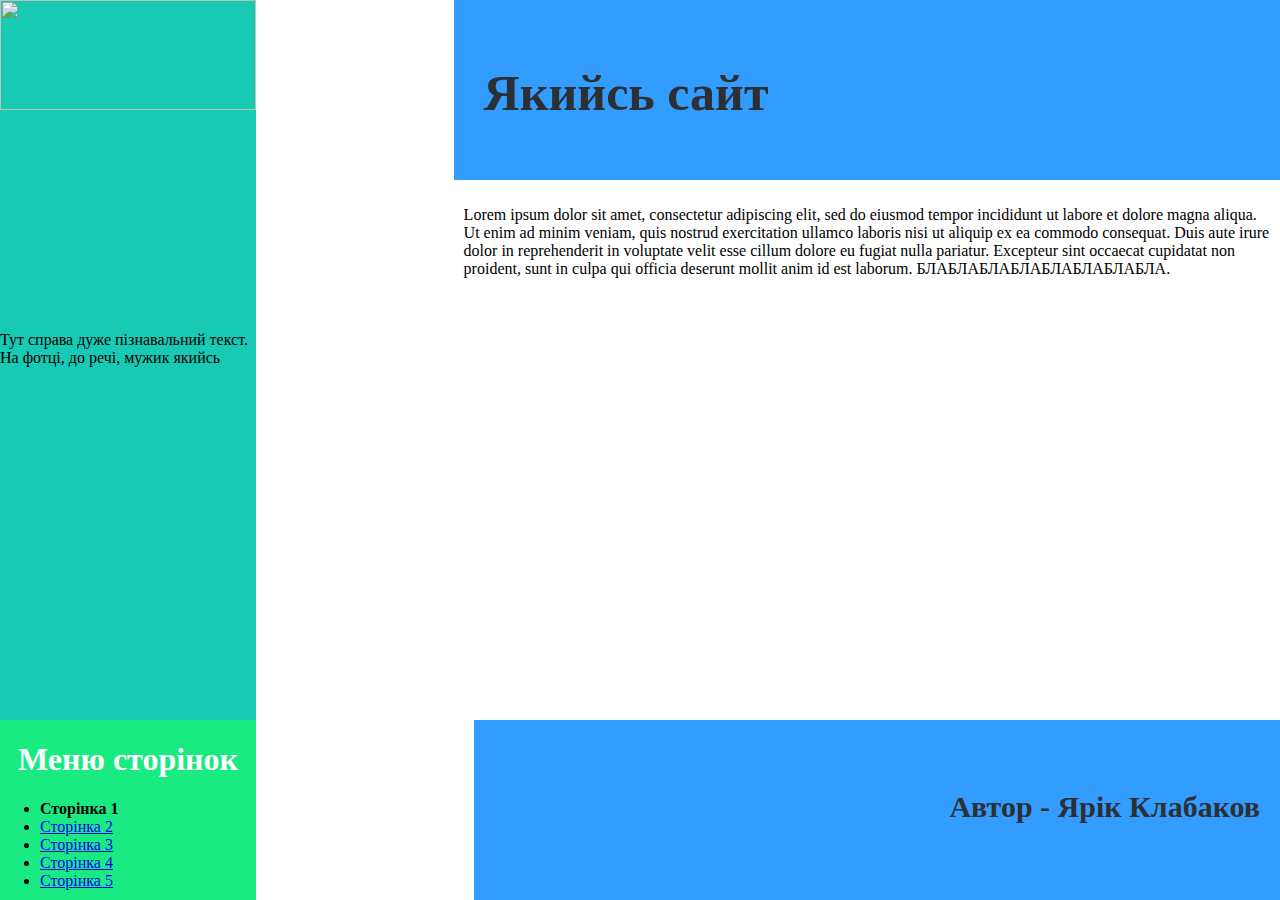
==== index.html @ acf66ecc "new" ====
<!DOCTYPE html>
<html lang="uk">
    <head>
        <meta charset="UTF-8">
        <title>Title</title>
        <link rel="stylesheet" href="style.css">
    </head>

    <body>
        <div class="right">
            <header>
                <div>
                    <h1>
                        Якийсь сайт
                    </h1>
                </div>
            </header>

            <main>
                <p>Lorem ipsum dolor sit amet, consectetur adipiscing elit, sed do eiusmod tempor incididunt ut labore et dolore
                    magna aliqua. Ut enim ad minim veniam, quis nostrud exercitation ullamco laboris nisi ut aliquip ex ea commodo
                    consequat. Duis aute irure dolor in reprehenderit in voluptate velit esse cillum dolore eu fugiat nulla
                    pariatur. Excepteur sint occaecat cupidatat non proident, sunt in culpa qui officia deserunt mollit anim id est
                    laborum. БЛАБЛАБЛАБЛАБЛАБЛАБЛАБЛА.</p>
            </main>

            <footer>
            <h3>Автор - Ярік Клабаков</h3>
        </footer>
        </div>

        <div class="left">
            <img src="pngtree-an-interesting-man-in-a-bathroom-being-attacked-by-a-large-image_2957470.jpg">
            <aside class="left_side">
                <p>
                    Тут справа дуже пізнавальний текст. На фотці, до речі, мужик якийсь
                </p>
            </aside>

            <aside class="left_bottom">
            <h1>Меню сторінок</h1>
            <nav>
                <ul>
                    <li><b>Сторінка 1</b></li>
                    <li><a href="Page2.html">Сторінка 2</a></li>
                    <li><a href="Page3.html">Сторінка 3</a></li>
                    <li><a href="Page4.html">Сторінка 4</a></li>
                    <li><a href="Page5.html">Сторінка 5</a></li>
                </ul>
            </nav>
        </aside>
        </div>
    </body>
</html>
---- style.css ----
body {
    height: 100%;
    margin: 0;
    padding: 0;
    overflow-x: hidden;
}

header {
    background-color: #339cff;
    height: 160px;
    font-size: 20px;
    padding: 10px;
    width: 63%;
    margin-left: auto;
    margin-right: 0;
}
header h1 {
    font-size: 50px;
    position: relative;
    top: 20px;
    left: 20px;
    color: #2c3034;
}

main {
    padding: 10px;
    width: 63%;
    margin-left: auto;
    margin-right: 0;
    flex-grow: 1;
}

.left {
    background-color: #18cab4;
    height: 100%;
    width: 20%;
    position: absolute;
    top: 0;
}

.left img {
    width: 100%;
    height: 35%;
}

.left_side{
    height: 20%;
}
.left_bottom {
    background-color: #19ea82;
    height: 20%;
    width: 100%;
    position: absolute;
    bottom: 0;
}
.left_bottom h1 {
    text-align: center;
    color: white;
}

footer {
    background-color: #339cff;
    height: 20%;
    width: 63%;
    margin-left: auto;
    position: absolute;
    bottom: 0;
    right: 0;
}
footer h3 {
    text-align: right;
    font-size: 30px;
    position: relative;
    top: 40px;
    right: 20px;
    color: #2c3034;
}
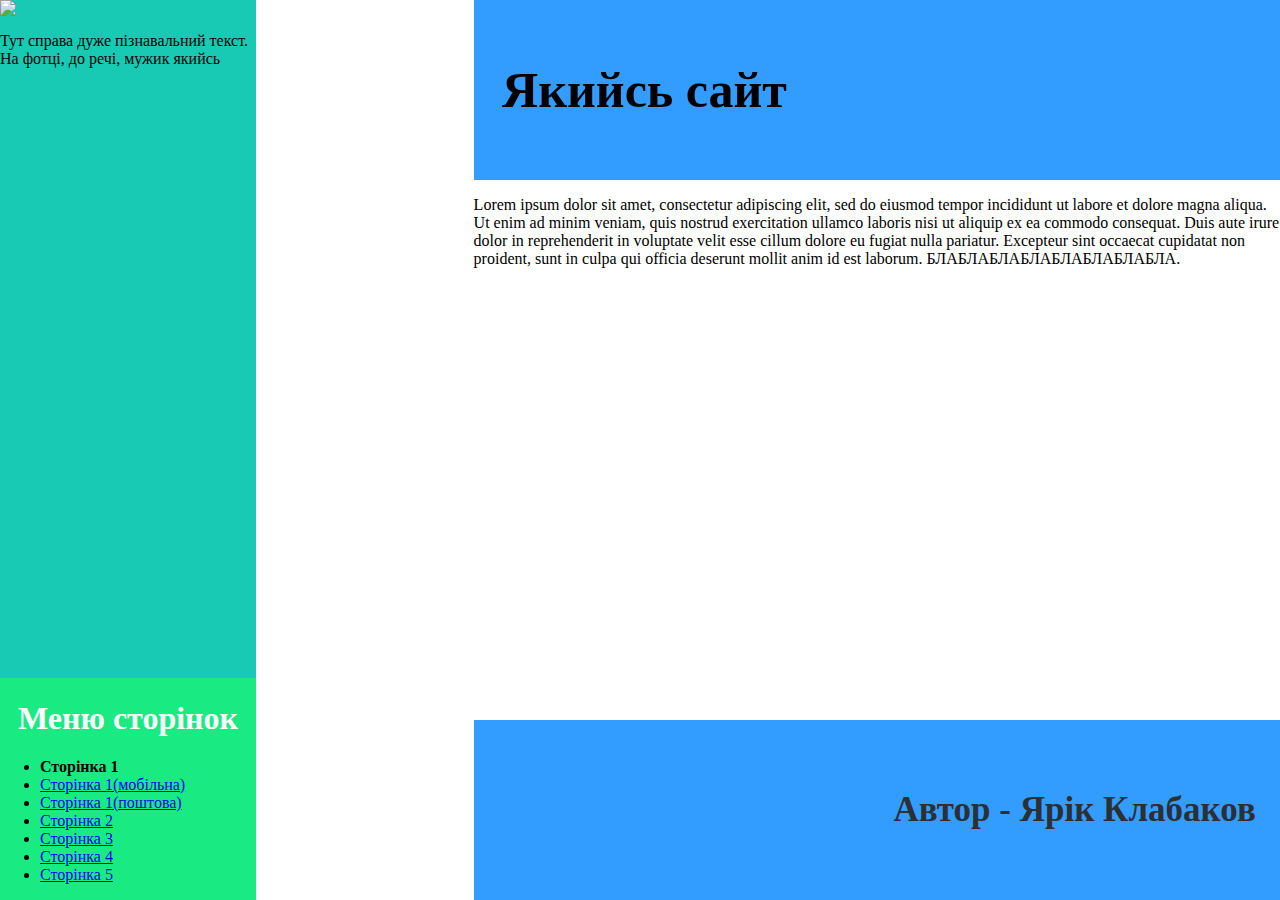
==== commit 603ea4b3: "tested then continued" ====
--- a/index.html
+++ b/index.html
@@ -3,7 +3,7 @@
     <head>
         <meta charset="UTF-8">
         <title>Title</title>
-        <link rel="stylesheet" href="style.css">
+        <link rel="stylesheet" href="Flexbox.css">
     </head>
 
     <body>
@@ -42,6 +42,8 @@
             <nav>
                 <ul>
                     <li><b>Сторінка 1</b></li>
+                    <li><a href="index_mobile.html">Сторінка 1(мобільна)</a></li>
+                    <li><a href="index_mail.html">Сторінка 1(поштова)</a></li>
                     <li><a href="Page2.html">Сторінка 2</a></li>
                     <li><a href="Page3.html">Сторінка 3</a></li>
                     <li><a href="Page4.html">Сторінка 4</a></li>
--- a/Flexbox.css
+++ b/Flexbox.css
@@ -0,0 +1,83 @@
+.right {
+    display: flex;
+    flex-direction: column;
+    align-items: flex-end;
+    margin: 0;
+    height: 100vh;
+    width: 63vw;
+    position: absolute;
+    right: 0;
+    top: 0;
+}
+
+header {
+    display: flex;
+    background-color: #339cff;
+    width: 63vw;
+    height: 20vh;
+    position: relative;
+    align-items: center;
+}
+header h1{
+    display: inline-block;
+    position: relative;
+    font-size: 50px;
+    margin: 0;
+    left: 10%;
+}
+
+main {
+    flex: 1;
+    width: 63vw;
+    position: relative;
+}
+
+footer {
+    display: flex;
+    background-color: #339cff;
+    height: 20vh;
+    width: 63vw;
+    position: relative;
+    align-items: center;
+    justify-content: end;
+}
+footer h3{
+    display: inline-block;
+    position: relative;
+    margin: 0;
+    font-size: 35px;
+    color: #2c3034;
+    right: 3%;
+}
+
+.left{
+    display: flex;
+    flex-direction: column;
+    justify-content: space-between;
+    background-color: #18cab4;
+    height: 100%;
+    width: 20%;
+    align-items: flex-start;
+    position: absolute;
+    left: 0;
+    top: 0;
+}
+.left img{
+    width: 100%;
+    flex-grow: 1;
+}
+.left_side{
+    display: flex;
+    height: 80%
+}
+
+
+.left_bottom{
+    background-color: #19ea82;
+    flex-grow: 1;
+    width: 100%;
+}
+.left_bottom h1{
+    text-align: center;
+    color: white;
+}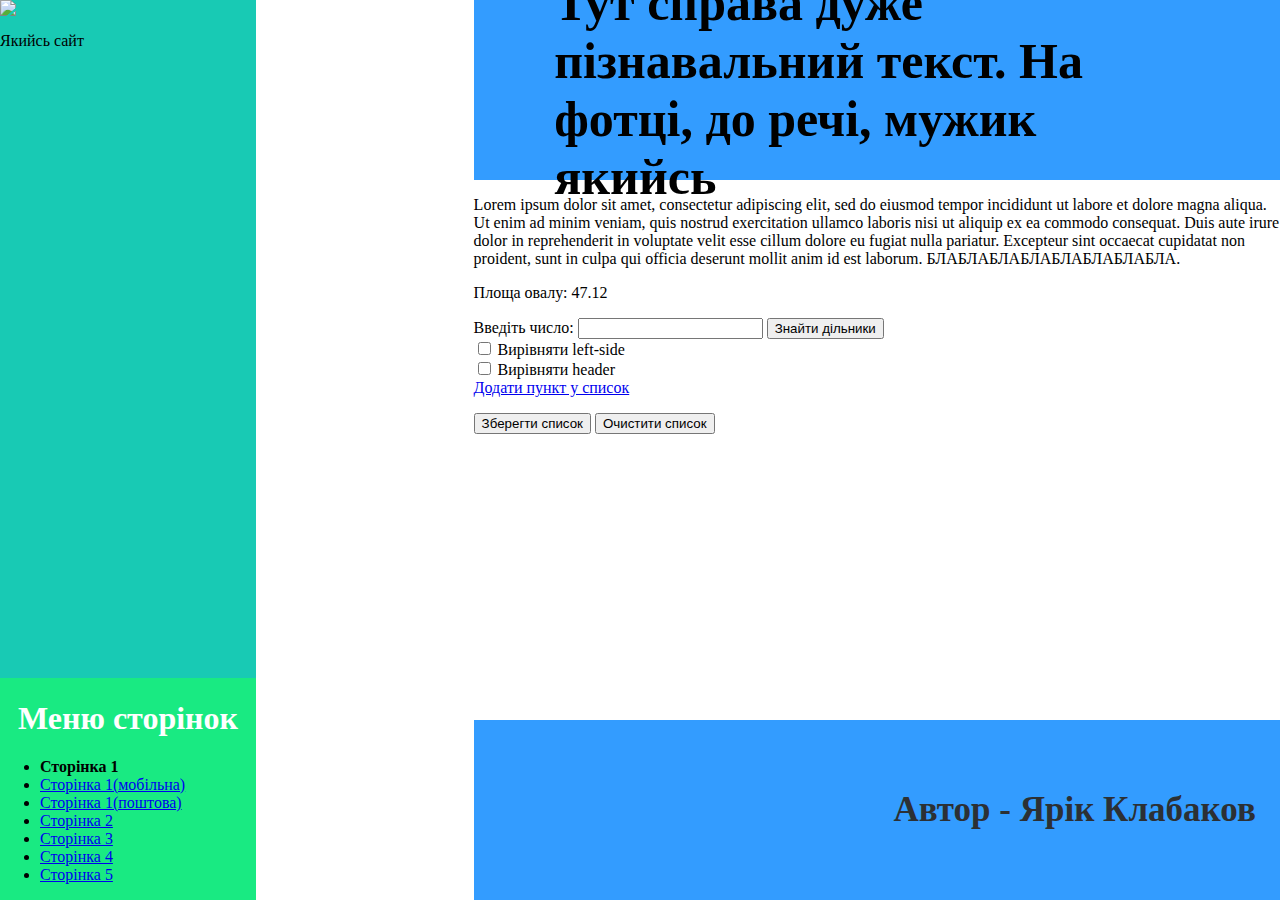
==== commit c009e509: "created" ====
--- a/index.html
+++ b/index.html
@@ -22,6 +22,22 @@
                     consequat. Duis aute irure dolor in reprehenderit in voluptate velit esse cillum dolore eu fugiat nulla
                     pariatur. Excepteur sint occaecat cupidatat non proident, sunt in culpa qui officia deserunt mollit anim id est
                     laborum. БЛАБЛАБЛАБЛАБЛАБЛАБЛАБЛА.</p>
+                <div id="area"></div>
+
+                <form id="divisorsForm">
+                    <label>Введіть число: <input type="number" id="numberInput" min="1" required></label>
+                    <button type="button" onclick="findDivisors()">Знайти дільники</button>
+                </form>
+
+                <form id="alignmentForm">
+                    <label><input type="checkbox" id="alignLeftSide"> Вирівняти left-side</label><br>
+                    <label><input type="checkbox" id="alignHeader"> Вирівняти header</label>
+                </form>
+
+                <a href="#" onclick="addListElement()">Додати пункт у список</a>
+                <ul id="unorderedList"></ul>
+                <button onclick="saveList()">Зберегти список</button>
+                <button onclick="clearList()">Очистити список</button>
             </main>
 
             <footer>
@@ -54,3 +70,147 @@
         </div>
     </body>
 </html>
+
+
+<!--Зміна місцями блока 1 та 2-->
+<script>
+    document.addEventListener("DOMContentLoaded", () => {
+
+        const headerText = document.querySelector("header h1");
+        const leftSideText = document.querySelector("aside.left_side p");
+
+        const headerContent = headerText.textContent;
+        const leftSideContent = leftSideText.textContent;
+
+        headerText.textContent = leftSideContent;
+        leftSideText.textContent = headerContent;
+    });
+</script>
+
+<!--Розрахунок площі овала-->
+<script>
+    function calculateOvalArea() {
+        const a = 5;
+        const b = 3;
+        const area = Math.PI * a * b;
+
+        const blockMain = document.getElementById("area");
+        const resultParagraph = document.createElement("p");
+        resultParagraph.textContent = `Площа овалу: ${area.toFixed(2)}`;
+        blockMain.appendChild(resultParagraph);
+    }
+
+    calculateOvalArea();
+</script>
+
+<!--Розрахунок дільників-->
+<script>
+    function findDivisors() {
+        const number = parseInt(document.getElementById("numberInput").value);
+        if (isNaN(number) || number < 1) {
+            alert("Будь ласка, введіть натуральне число.");
+            return;
+        }
+
+        let divisors = [];
+        for (let i = 1; i <= number; i++) {
+            if (number % i === 0) divisors.push(i);
+        }
+
+        alert(`Дільники числа ${number}: ${divisors.join(", ")}`);
+
+        // Збереження у cookies
+        document.cookie = `divisors=${divisors.join(", ")}; path=/; max-age=3600`;
+    }
+
+    document.addEventListener("DOMContentLoaded", () => {
+        const cookies = document.cookie.split("; ").find((row) => row.startsWith("divisors="));
+        if (cookies) {
+            const savedData = cookies.split("=")[1];
+            const deleteData = confirm(`Збережені дільники: ${savedData}. Видалити дані з cookies?`);
+
+            if (deleteData) {
+                document.cookie = "divisors=; path=/; max-age=0"; // Видалення cookies
+                location.reload();
+            } else {
+                alert("Дані збережено у cookies. Перезавантажте сторінку для оновлення.");
+                document.getElementById("divisorsForm").style.display = "none";
+            }
+        }
+    });
+</script>
+
+<!--Вирівняти об'єкти-->
+<script>
+    // Функція для застосування вирівнювання
+    function setAlignment() {
+        const alignLeftSide = document.getElementById("alignLeftSide").checked;
+        const alignHeader = document.getElementById("alignHeader").checked;
+
+        localStorage.setItem("alignLeftSide", alignLeftSide);
+        localStorage.setItem("alignHeader", alignHeader);
+
+        // Встановлюємо вирівнювання для блоків
+        const leftSide = document.querySelector(".left_side p");
+        const header = document.querySelector("header");
+
+        leftSide.style.textAlign = alignLeftSide ? "right" : "left";
+        header.style.textAlign = alignHeader ? "right" : "left";
+    }
+
+    document.addEventListener("DOMContentLoaded", () => {
+        // Відновлюємо значення вирівнювання з localStorage
+        const alignLeftSide = JSON.parse(localStorage.getItem("alignLeftSide")) || false;
+        const alignHeader = JSON.parse(localStorage.getItem("alignHeader")) || false;
+
+        document.getElementById("alignLeftSide").checked = alignLeftSide;
+        document.getElementById("alignHeader").checked = alignHeader;
+
+        setAlignment(); // Встановлюємо вирівнювання при завантаженні сторінки
+    });
+
+    // Додаємо подію mouseover для зміни вирівнювання
+    document.querySelector(".left_side").addEventListener("mouseover", setAlignment);
+    document.querySelector("header").addEventListener("mouseover", setAlignment);
+
+    document.getElementById("alignmentForm").addEventListener("change", setAlignment);
+</script>
+
+<!--Додавання списку-->
+<script>
+    // Функція для додавання елемента в список
+    function addListElement() {
+        const list = document.getElementById("unorderedList");
+        const newItem = prompt("Введіть текст нового пункту:");
+        if (newItem) {
+            const li = document.createElement("li");
+            li.textContent = newItem;
+            list.appendChild(li);
+        }
+    }
+
+    // Функція для збереження списку в localStorage
+    function saveList() {
+        const list = Array.from(document.querySelectorAll("#unorderedList li")).map((li) => li.textContent);
+        localStorage.setItem("savedList", JSON.stringify(list));
+        alert("Список збережено!");
+    }
+
+    // Функція для очищення списку в localStorage
+    function clearList() {
+        localStorage.removeItem("savedList");
+        document.getElementById("unorderedList").innerHTML = "";
+        alert("Список очищено!");
+    }
+
+    // Завантаження збереженого списку з localStorage при відкритті сторінки
+    document.addEventListener("DOMContentLoaded", () => {
+        const savedList = JSON.parse(localStorage.getItem("savedList")) || [];
+        const list = document.getElementById("unorderedList");
+        savedList.forEach((item) => {
+            const li = document.createElement("li");
+            li.textContent = item;
+            list.appendChild(li);
+        });
+    });
+</script>--- a/Flexbox.css
+++ b/Flexbox.css
@@ -3,7 +3,7 @@
     flex-direction: column;
     align-items: flex-end;
     margin: 0;
-    height: 100vh;
+    min-height: 100vh;
     width: 63vw;
     position: absolute;
     right: 0;
@@ -24,12 +24,18 @@
     font-size: 50px;
     margin: 0;
     left: 10%;
+    width: 70%;
 }
 
 main {
     flex: 1;
     width: 63vw;
     position: relative;
+}
+
+.area{
+    height: 40px;
+    width: 50%;
 }
 
 footer {
@@ -68,9 +74,12 @@
 }
 .left_side{
     display: flex;
-    height: 80%
+    height: 80%;
+    width: 100%;
 }
-
+.left_side p{
+    width: 100%;
+}
 
 .left_bottom{
     background-color: #19ea82;
@@ -80,4 +89,4 @@
 .left_bottom h1{
     text-align: center;
     color: white;
-}+}
